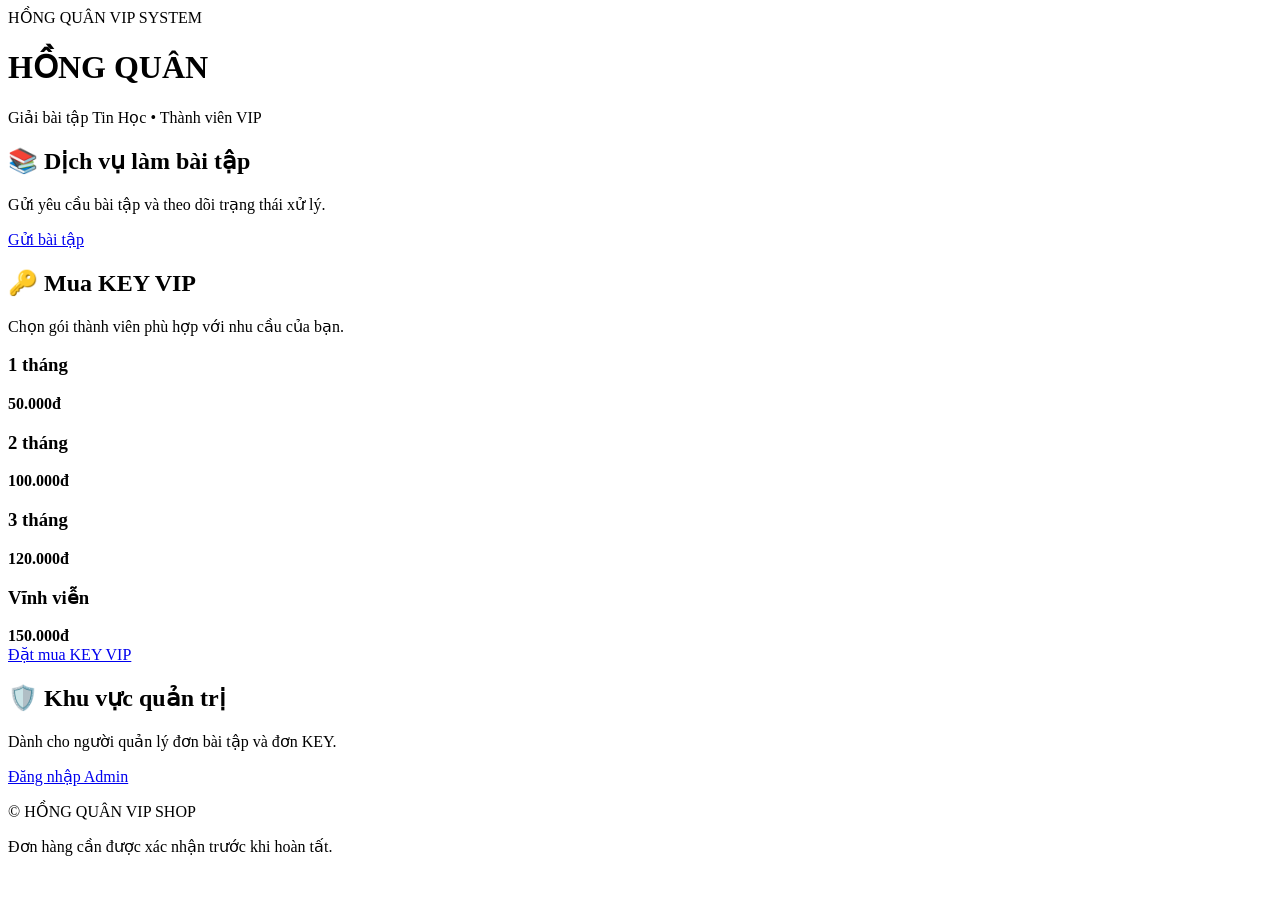
==== index.html @ 303091c7 "Create index.html" ====
<!DOCTYPE html>
<html lang="vi">
<head>
  <meta charset="UTF-8">
  <meta name="viewport" content="width=device-width, initial-scale=1">
  <title>HỒNG QUÂN - VIP SHOP</title>
  <link rel="stylesheet" href="style.css">
</head>
<body>
  <header class="hero">
    <div class="tag">HỒNG QUÂN VIP SYSTEM</div>
    <h1>HỒNG QUÂN</h1>
    <p>Giải bài tập Tin Học • Thành viên VIP</p>
  </header>

  <main class="container">
    <section class="panel">
      <h2>📚 Dịch vụ làm bài tập</h2>
      <p>Gửi yêu cầu bài tập và theo dõi trạng thái xử lý.</p>
      <a class="button" href="form.html">Gửi bài tập</a>
    </section>

    <section class="panel">
      <h2>🔑 Mua KEY VIP</h2>
      <p>Chọn gói thành viên phù hợp với nhu cầu của bạn.</p>

      <div class="plans">
        <div class="plan">
          <h3>1 tháng</h3>
          <strong>50.000đ</strong>
        </div>
        <div class="plan">
          <h3>2 tháng</h3>
          <strong>100.000đ</strong>
        </div>
        <div class="plan">
          <h3>3 tháng</h3>
          <strong>120.000đ</strong>
        </div>
        <div class="plan">
          <h3>Vĩnh viễn</h3>
          <strong>150.000đ</strong>
        </div>
      </div>

      <a class="button" href="key.html">Đặt mua KEY VIP</a>
    </section>

    <section class="panel">
      <h2>🛡️ Khu vực quản trị</h2>
      <p>Dành cho người quản lý đơn bài tập và đơn KEY.</p>
      <a class="button secondary" href="admin.html">Đăng nhập Admin</a>
    </section>
  </main>

  <footer>
    <p>© HỒNG QUÂN VIP SHOP</p>
    <p class="small">Đơn hàng cần được xác nhận trước khi hoàn tất.</p>
  </footer>
</body>
</html>
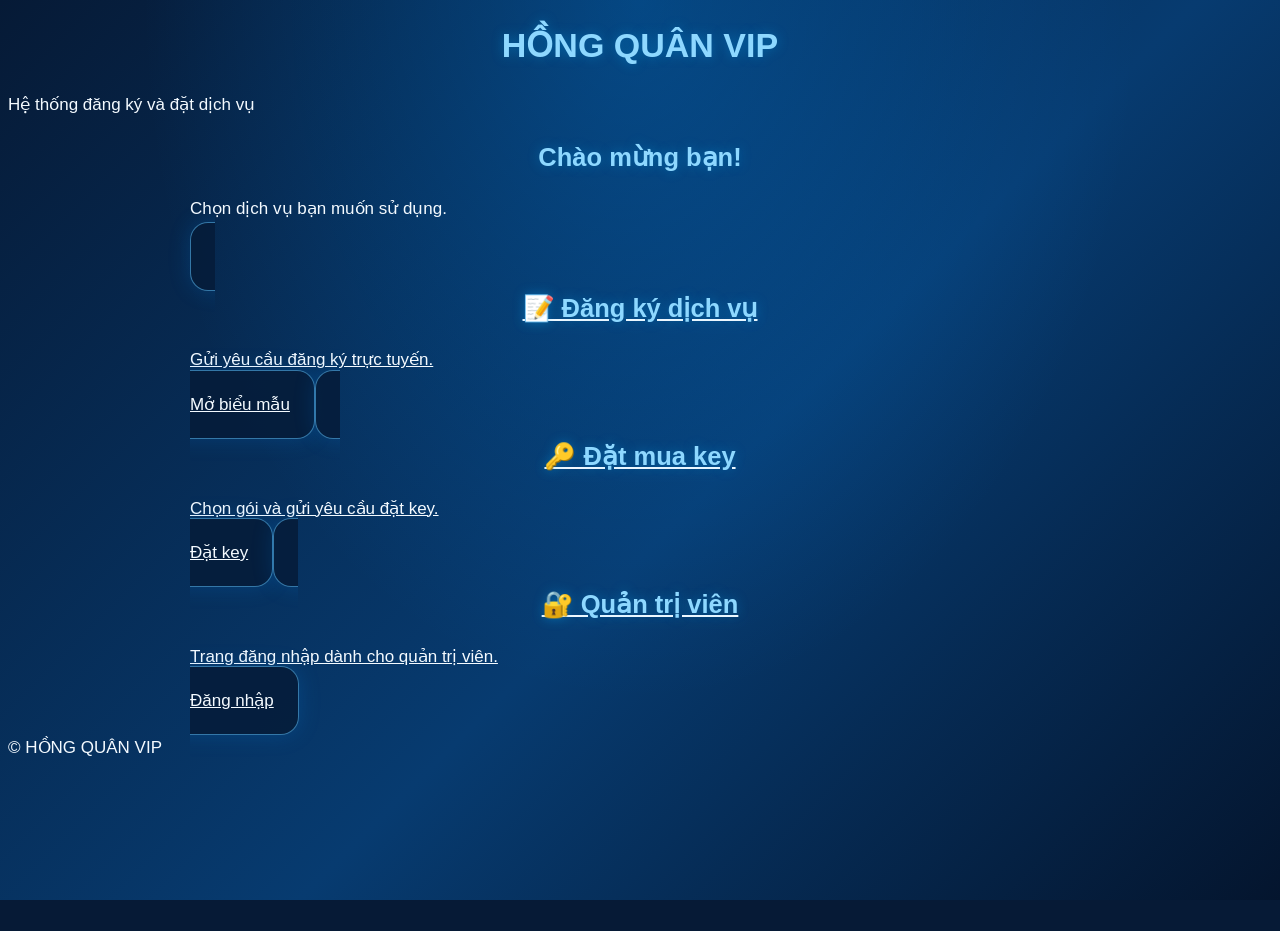
==== commit abc51fff: "Update index.html" ====
--- a/index.html
+++ b/index.html
@@ -3,60 +3,43 @@
 <html lang="vi">
 <head>
   <meta charset="UTF-8">
-  <meta name="viewport" content="width=device-width, initial-scale=1">
-  <title>HỒNG QUÂN - VIP SHOP</title>
+  <meta name="viewport" content="width=device-width, initial-scale=1.0">
+  <title>HỒNG QUÂN VIP</title>
   <link rel="stylesheet" href="style.css">
 </head>
 <body>
-  <header class="hero">
-    <div class="tag">HỒNG QUÂN VIP SYSTEM</div>
-    <h1>HỒNG QUÂN</h1>
-    <p>Giải bài tập Tin Học • Thành viên VIP</p>
+  <header class="header">
+    <h1>HỒNG QUÂN VIP</h1>
+    <p>Hệ thống đăng ký và đặt dịch vụ</p>
   </header>
 
   <main class="container">
-    <section class="panel">
-      <h2>📚 Dịch vụ làm bài tập</h2>
-      <p>Gửi yêu cầu bài tập và theo dõi trạng thái xử lý.</p>
-      <a class="button" href="form.html">Gửi bài tập</a>
+    <section class="hero">
+      <h2>Chào mừng bạn!</h2>
+      <p>Chọn dịch vụ bạn muốn sử dụng.</p>
     </section>
 
-    <section class="panel">
-      <h2>🔑 Mua KEY VIP</h2>
-      <p>Chọn gói thành viên phù hợp với nhu cầu của bạn.</p>
+    <section class="cards">
+      <a class="card" href="form.html">
+        <h2>📝 Đăng ký dịch vụ</h2>
+        <p>Gửi yêu cầu đăng ký trực tuyến.</p>
+        <span class="button">Mở biểu mẫu</span>
+      </a>
 
-      <div class="plans">
-        <div class="plan">
-          <h3>1 tháng</h3>
-          <strong>50.000đ</strong>
-        </div>
-        <div class="plan">
-          <h3>2 tháng</h3>
-          <strong>100.000đ</strong>
-        </div>
-        <div class="plan">
-          <h3>3 tháng</h3>
-          <strong>120.000đ</strong>
-        </div>
-        <div class="plan">
-          <h3>Vĩnh viễn</h3>
-          <strong>150.000đ</strong>
-        </div>
-      </div>
+      <a class="card" href="key.html">
+        <h2>🔑 Đặt mua key</h2>
+        <p>Chọn gói và gửi yêu cầu đặt key.</p>
+        <span class="button">Đặt key</span>
+      </a>
 
-      <a class="button" href="key.html">Đặt mua KEY VIP</a>
-    </section>
-
-    <section class="panel">
-      <h2>🛡️ Khu vực quản trị</h2>
-      <p>Dành cho người quản lý đơn bài tập và đơn KEY.</p>
-      <a class="button secondary" href="admin.html">Đăng nhập Admin</a>
+      <a class="card" href="admin.html">
+        <h2>🔐 Quản trị viên</h2>
+        <p>Trang đăng nhập dành cho quản trị viên.</p>
+        <span class="button">Đăng nhập</span>
+      </a>
     </section>
   </main>
 
-  <footer>
-    <p>© HỒNG QUÂN VIP SHOP</p>
-    <p class="small">Đơn hàng cần được xác nhận trước khi hoàn tất.</p>
-  </footer>
+  <footer>© HỒNG QUÂN VIP</footer>
 </body>
 </html>
--- a/style.css
+++ b/style.css
@@ -0,0 +1,158 @@
+/* ===== GIAO DIỆN XANH DÙNG CHUNG CHO CẢ 3 TRANG ===== */
+
+html {
+  min-height: 100%;
+}
+
+body {
+  min-height: 100vh;
+  color: #f4faff;
+  background-color: #061a36;
+  background-image:
+    radial-gradient(ellipse at top, rgba(0, 145, 255, 0.28), transparent 55%),
+    linear-gradient(135deg, #061a36, #073b70 55%, #04152e);
+  background-attachment: fixed;
+  font-family: Arial, Helvetica, sans-serif;
+  font-size: 17px;
+  line-height: 1.6;
+}
+
+/* Tiêu đề */
+h1, h2, h3 {
+  color: #8ed8ff;
+  text-align: center;
+  line-height: 1.35;
+  text-shadow: 0 0 12px rgba(0, 174, 255, 0.35);
+}
+
+/* Khung nội dung và biểu mẫu */
+main, section, .container, .card, .form-container,
+.login-box, .panel, .content {
+  box-sizing: border-box;
+  max-width: 900px;
+  margin: 20px auto;
+}
+
+/* Khung có nền trong để chữ nổi bật */
+.card, .form-container, .login-box, .panel, .content {
+  padding: 24px;
+  color: #f4faff;
+  background: rgba(5, 28, 58, 0.88);
+  border: 1px solid rgba(91, 194, 255, 0.55);
+  border-radius: 18px;
+  box-shadow: 0 0 22px rgba(0, 145, 255, 0.18);
+}
+
+/* Nhãn và chữ hướng dẫn */
+label {
+  display: block;
+  margin: 14px 0 7px;
+  color: #d9f2ff;
+  font-size: 17px;
+  font-weight: 700;
+}
+
+/* Ô nhập liệu lớn, dễ nhìn */
+input:not([type="checkbox"]):not([type="radio"]),
+select,
+textarea {
+  box-sizing: border-box;
+  display: block;
+  width: 100%;
+  min-height: 52px;
+  margin: 8px 0 16px;
+  padding: 13px 16px;
+  color: #10243b;
+  background: #f5fbff;
+  border: 2px solid #73caff;
+  border-radius: 12px;
+  font: inherit;
+  font-size: 17px;
+  outline: none;
+  transition: border-color 0.2s, box-shadow 0.2s;
+}
+
+/* Ô nhập nhiều dòng */
+textarea {
+  min-height: 120px;
+  resize: vertical;
+}
+
+/* Khi bấm vào ô nhập */
+input:focus,
+select:focus,
+textarea:focus {
+  border-color: #00d5ff;
+  box-shadow: 0 0 0 4px rgba(0, 213, 255, 0.2);
+}
+
+/* Chữ gợi ý trong ô nhập */
+input::placeholder,
+textarea::placeholder {
+  color: #637b91;
+  opacity: 1;
+}
+
+/* Nút bấm */
+button, .btn, input[type="submit"] {
+  box-sizing: border-box;
+  min-height: 48px;
+  padding: 12px 22px;
+  color: #ffffff;
+  background: linear-gradient(135deg, #087cf0, #00b9e8);
+  border: 1px solid #80dcff;
+  border-radius: 12px;
+  font: inherit;
+  font-size: 17px;
+  font-weight: 700;
+  cursor: pointer;
+  box-shadow: 0 5px 16px rgba(0, 145, 255, 0.22);
+  transition: transform 0.2s, filter 0.2s;
+}
+
+button:hover, .btn:hover, input[type="submit"]:hover {
+  filter: brightness(1.12);
+  transform: translateY(-2px);
+}
+
+/* Bảng dữ liệu nếu có */
+table {
+  width: 100%;
+  border-collapse: collapse;
+  color: #f4faff;
+  background: rgba(3, 23, 49, 0.75);
+  border-radius: 12px;
+  overflow: hidden;
+}
+
+th, td {
+  padding: 12px;
+  border: 1px solid rgba(115, 202, 255, 0.35);
+  text-align: left;
+}
+
+th {
+  color: #bdeaff;
+  background: rgba(0, 119, 220, 0.35);
+}
+
+/* Điện thoại và màn hình nhỏ */
+@media (max-width: 600px) {
+  body {
+    padding: 10px;
+    font-size: 16px;
+  }
+
+  main, section, .container, .card, .form-container,
+  .login-box, .panel, .content {
+    width: 100%;
+    margin: 12px auto;
+    padding: 16px;
+  }
+
+  input:not([type="checkbox"]):not([type="radio"]),
+  select, textarea, button, .btn, input[type="submit"] {
+    font-size: 16px;
+    min-height: 50px;
+  }
+}
